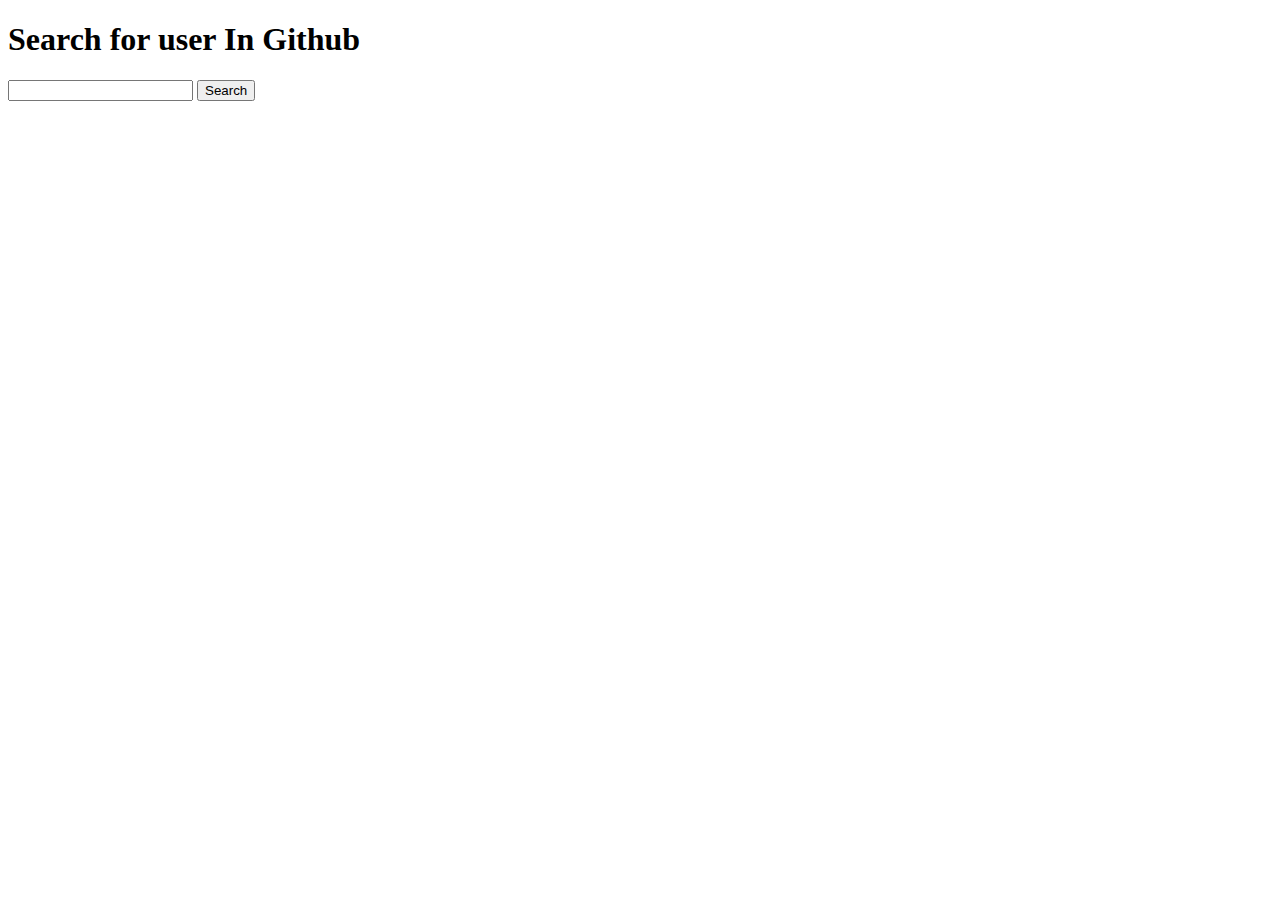
==== week7+8/index.html @ 01e1ee20 "week 7+8" ====
<!DOCTYPE html>
<html>
<head>
<link rel="stylesheet" type="text/css" href="style.css">
	<title>Github User</title>
</head>
<body>
<h1>Search for user In Github</h1>
<form>
  <input type="text" id="user-input-field" required>
  <button id="searchBtn" type="button">Search</button>
</form>
<div class ="loader invisible" id ="resultLoader"></div>
<article id="resultEl">
</article>  
<script src="githubApi.js"></script>
</body>
</html>
---- week7+8/style.css ----
.invisible {
  display:none;
}

/* Learn how to make your own CSS loader here https://www.w3schools.com/howto/howto_css_loader.asp */
.loader {
  width: 4em;
  height: 4em;
  margin-left: 3em;
  margin-top: 1em;
  border-right: 10px solid silver; 
  border-top: 20px solid goldenrod;
  border-bottom: 20px solid goldenrod;
  border-left: 10px solid silver;
  border-radius: 50%;
  animation: spin 1s ease-in-out infinite;
}
#avatar{
	margin: 10px;
	width: 150px;
	height: 150px;
	display: block;
}

@keyframes spin {
  0% {
    transform: rotate(0deg);
  }
  100% {
    transform: rotate(360deg);
  }
}
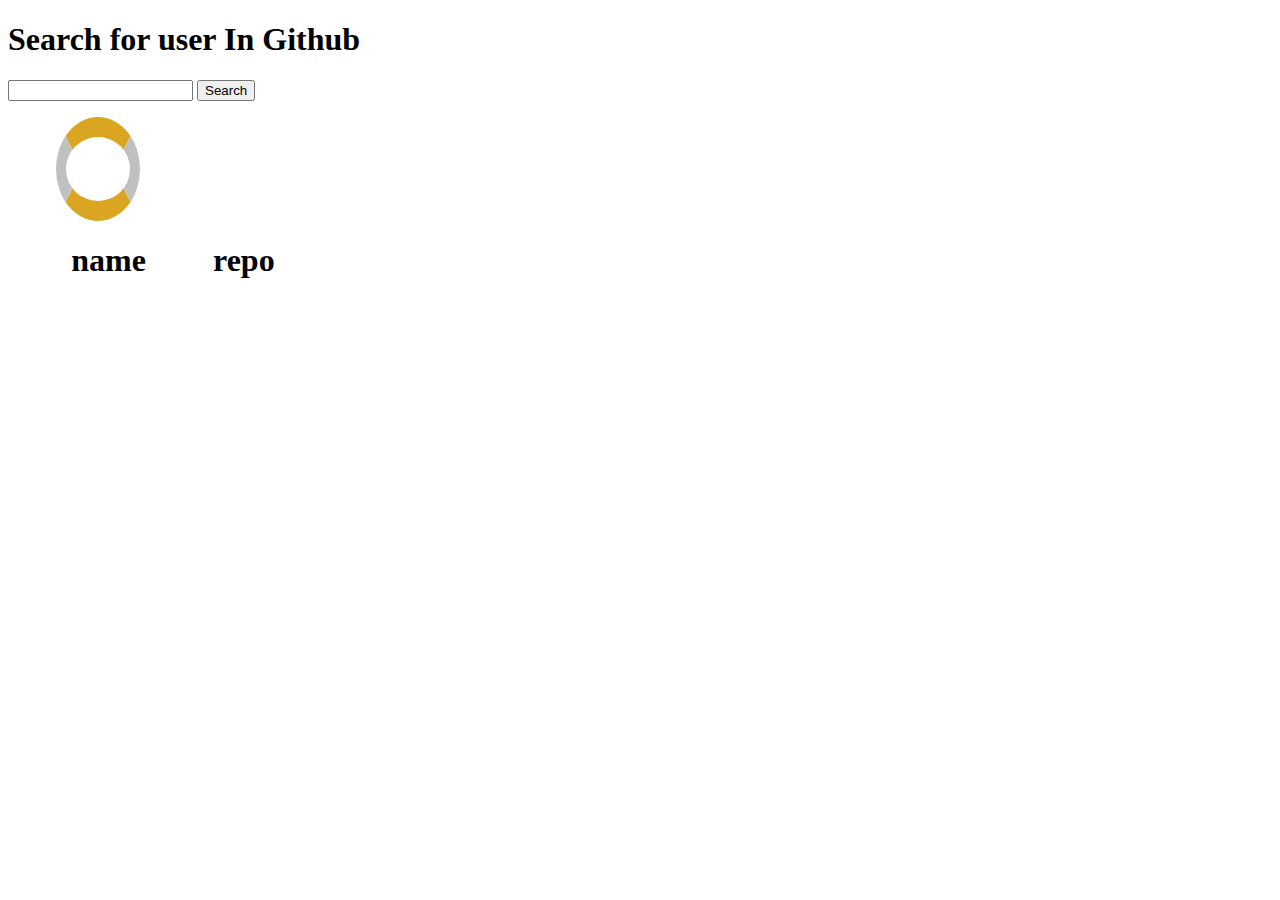
==== commit 0b0689cf: "I did finish until here and I will continue with Promise tomorrow" ====
--- a/week7+8/index.html
+++ b/week7+8/index.html
@@ -11,8 +11,18 @@
   <button id="searchBtn" type="button">Search</button>
 </form>
 <div class ="loader invisible" id ="resultLoader"></div>
-<article id="resultEl">
-</article>  
+<section class="row">
+	<h1>name</h1>
+	<article id="resultEl" >
+
+	</article>
+</section>  
+<section class="row">
+	<h1>repo</h1>
+	<article id="resultRepoEl" >
+
+	</article>
+</section>  
 <script src="githubApi.js"></script>
 </body>
 </html>--- a/week7+8/style.css
+++ b/week7+8/style.css
@@ -21,6 +21,11 @@
 	height: 150px;
 	display: block;
 }
+.row{
+  display: inline-block;
+  margin-left: 5%;
+  vertical-align: top;
+}
 
 @keyframes spin {
   0% {
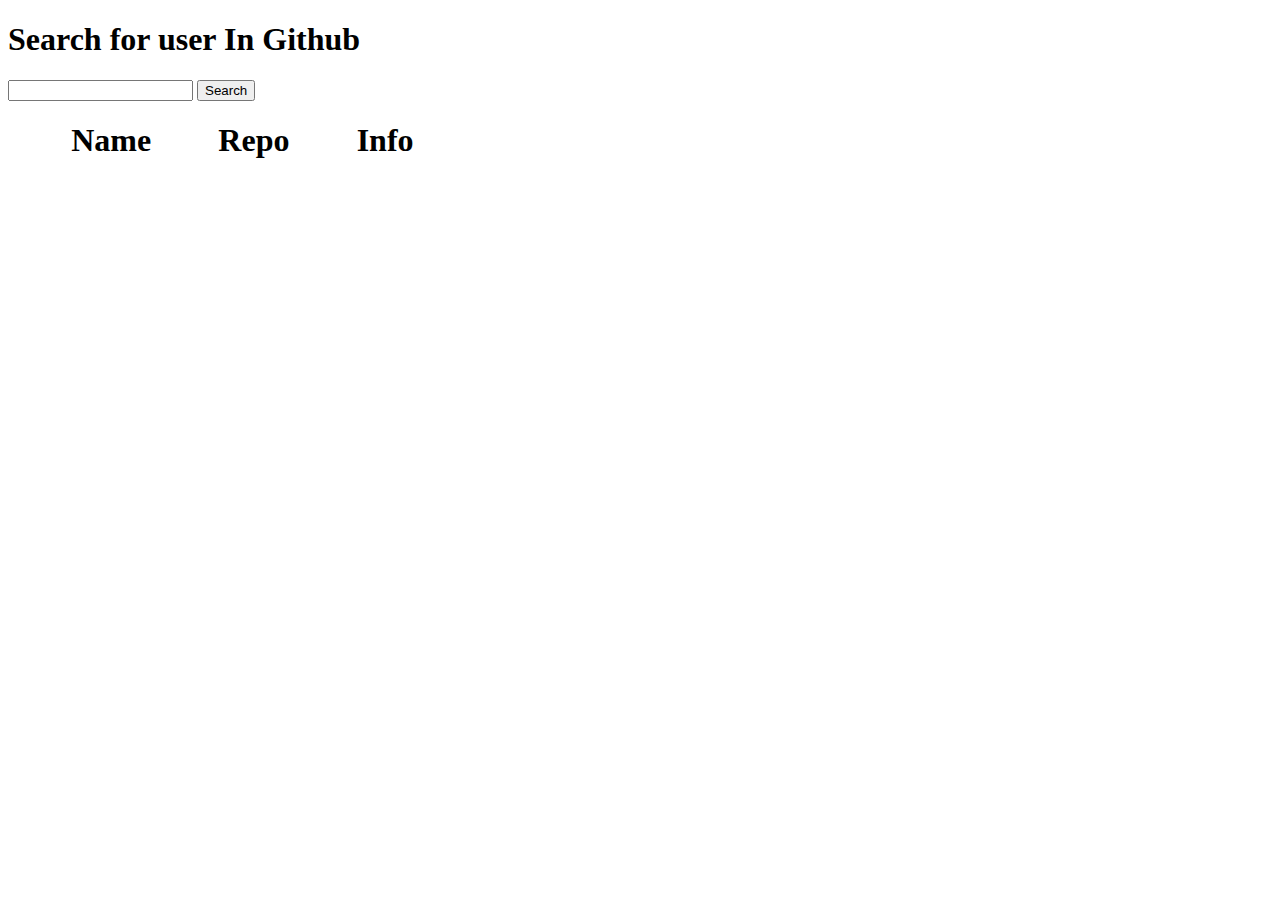
==== commit 5800a105: "I did some changes to use promis" ====
--- a/week7+8/index.html
+++ b/week7+8/index.html
@@ -12,17 +12,23 @@
 </form>
 <div class ="loader invisible" id ="resultLoader"></div>
 <section class="row">
-	<h1>name</h1>
+	<h1>Name</h1>
 	<article id="resultEl" >
 
 	</article>
 </section>  
 <section class="row">
-	<h1>repo</h1>
+	<h1>Repo</h1>
 	<article id="resultRepoEl" >
 
 	</article>
-</section>  
-<script src="githubApi.js"></script>
+</section> 
+<section class="row">
+	<h1>Info</h1>
+	<article id="resultRepoInfo" >
+
+	</article>
+</section>   
+<script src="pro.js"></script>
 </body>
 </html>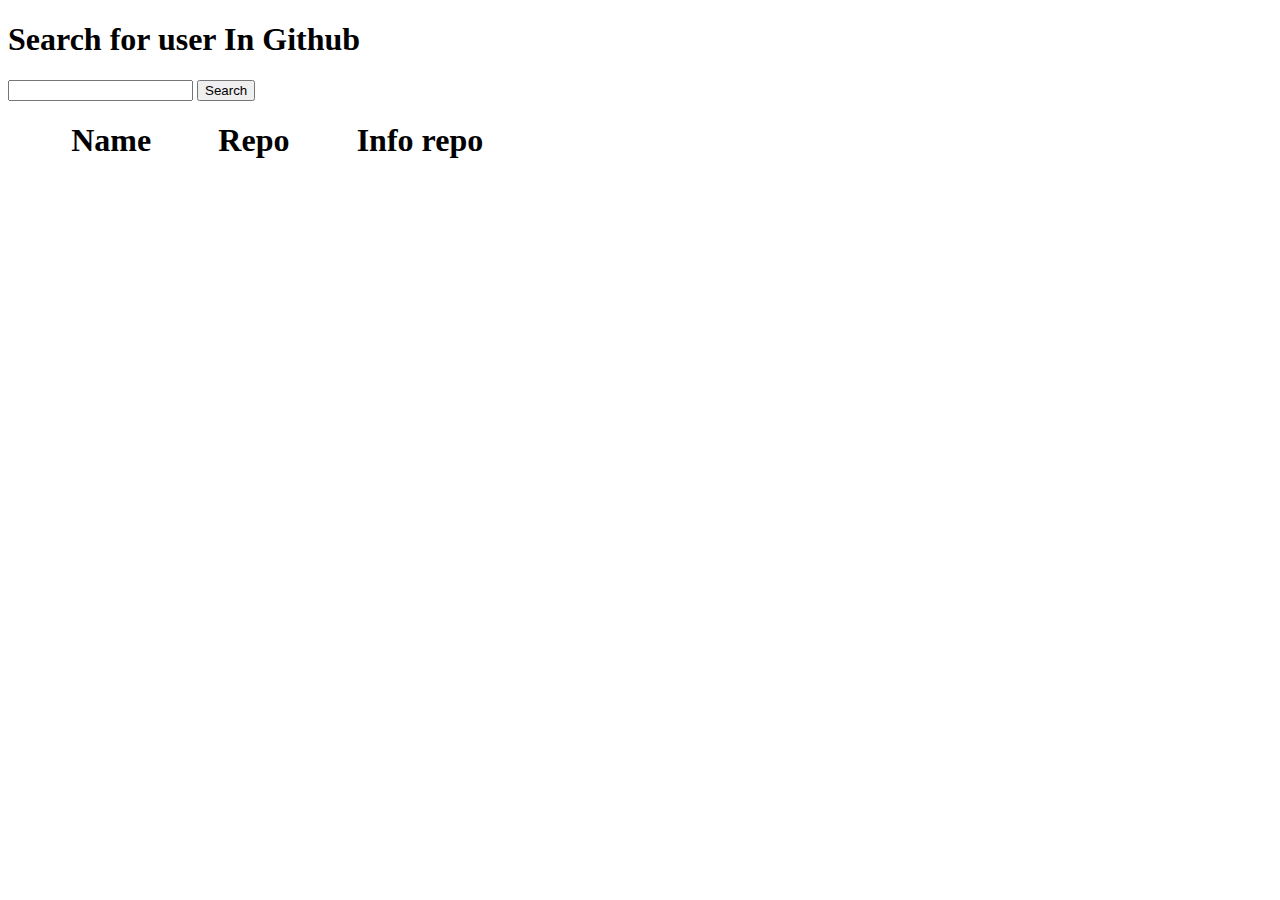
==== commit 4c45b78b: "I did a func to render the repo info" ====
--- a/week7+8/index.html
+++ b/week7+8/index.html
@@ -24,7 +24,7 @@
 	</article>
 </section> 
 <section class="row">
-	<h1>Info</h1>
+	<h1>Info repo</h1>
 	<article id="resultRepoInfo" >
 
 	</article>
